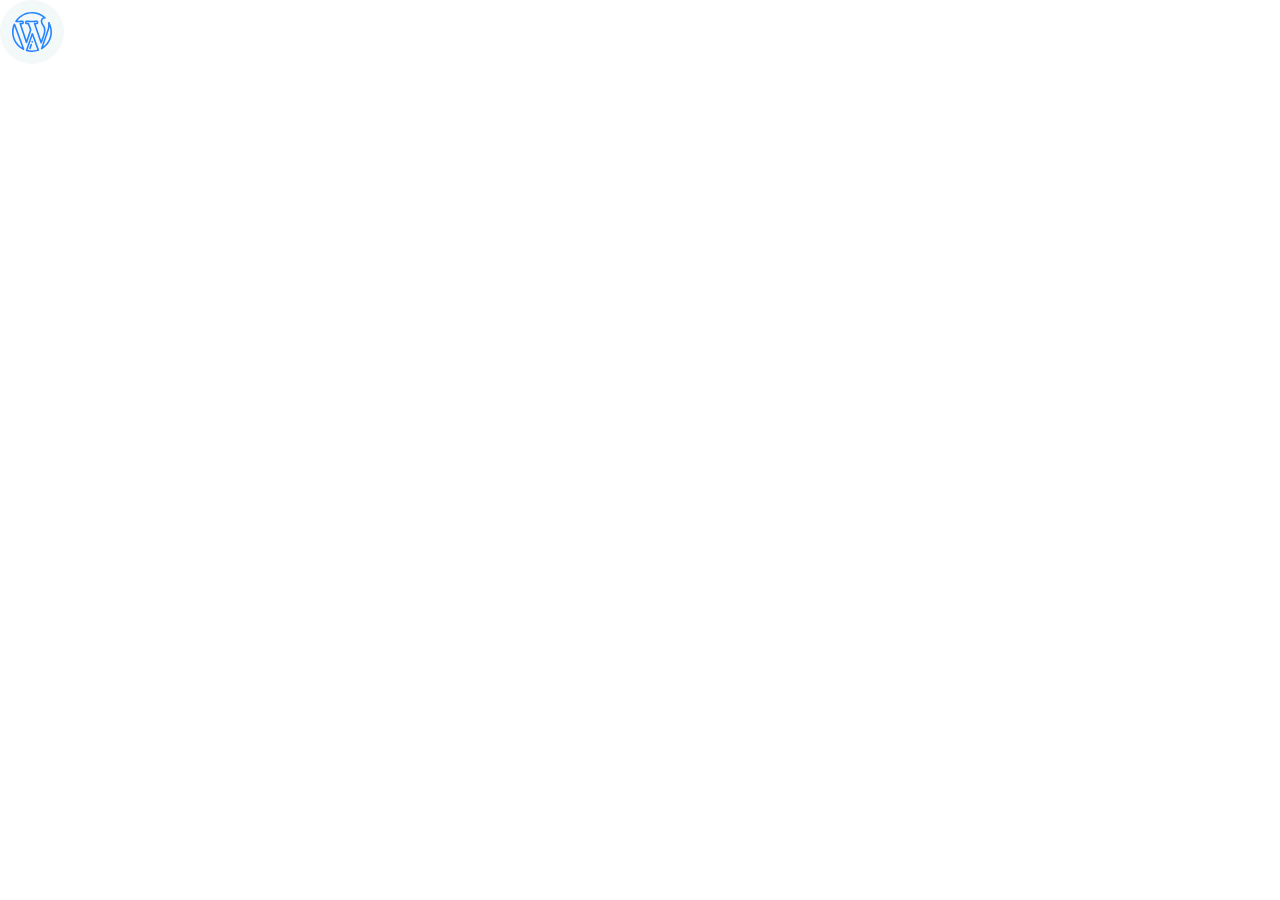
==== index.html @ c1cd90da "Build the icon sprit" ====
<!DOCTYPE html>
<html lang="en">
<head>
    <meta charset="UTF-8">
    <meta http-equiv="X-UA-Compatible" content="IE=edge">
    <meta name="viewport" content="width=device-width, initial-scale=1.0">
    <link rel="preconnect" href="https://fonts.googleapis.com">
    <link rel="preconnect" href="https://fonts.gstatic.com" crossorigin>
    <link href="https://fonts.googleapis.com/css2?family=Inter:wght@400;600;700&display=swap" rel="stylesheet">
    <link rel="stylesheet" href="CSS/normalize.css">
    <link rel="stylesheet" href="CSS/styles.css">
    <title>Document</title>
</head>
<body>
    <span class="icon-container">
        <svg class="icon icon--primary">
            <Use xlink:href="images/sprite.svg#wordpress"></Use>
        </svg>
    </span>
</body>
</html>
---- CSS/styles.css ----
:root {
    --color-primary: #2584ff;
    --color-secondary: #00d9ff;
    --color-accent: #ff3400;
    --color-headings: #1b0760;
    --color-body: #918ca4;
}

/* Typography */

html{
    font-size: 62.5%;
}

body{
    font-family: inter, Arial, Helvetica, sans-serif;
    color: var(--color-body);
    font-size: 2.4rem;
    line-height: 1.5;
}

h1, h2, h3{
    color: var(--color-headings);
    margin-bottom: 1rem;
}

h1{
    font-size: 7rem;
}

h2{
    font-size: 4rem;
}

h3{
    font-size: 3rem;
}

p{
    margin-top: 0;
}

@media screen and (min-width: 1024px) {
    body{
        font-size: 1.8rem;
    }

    h1{
        font-size: 8rem;
    }

    h2{
        font-size: 4rem;
    }

    h3{
        font-size: 2.4rem;
    }
}

/* Links */

a{
    text-decoration: none;
}

.link-arrow{
    color: var(--color-accent);
    text-transform: uppercase;
    font-size: 2rem;
    font-weight: bold;
}

.link-arrow::after{
    content: "-->";
    margin-left: 5px;
    transition: margin 0.15s;
}

.link-arrow:hover::after{
    margin-left: 10px;
}

@media screen and (min-width: 1024px){
    .link-arrow{
        font-size: 1.5rem;
    }
}

/* Badges */

.badge{
    border-radius: 20px;
    font-size: 2rem;
    font-weight: 600;
    padding: 0.5rem 2rem;
    white-space: nowrap;
}

.badge--primary{
    background: var(--color-primary);
    color: #fff;
}

.badge--secondary{
    background: var(--color-secondary);
    color: #fff;
}

.badge--small{
    font-size: 1.6rem;
}

@media screen and (min-width: 1024px){
    .badge{
        font-size: 1.5rem;
    }

    .badge--small{
        font-size: 1.2rem;
    }
}

/* Lists */

.list{
    list-style: none;
    padding-left: 0;
    color: var(--color-headings);
}

.list--inline .list__item{
    display: inline-block;
    margin-right: 2rem;
}

.list--tick{
    list-style-image: url(../images/tick.svg);
    padding-left: 3rem;
}

.list--tick .list__item{
    padding-left: 0.5rem;
    margin-bottom: 1rem;
}

@media screen and (min-width: 1024px){
    .list--tick .list__item{
        padding-left: 0;
    }
}

/* icons */

.icon{
    width: 40px;
    height: 40px;
}

.icon--primary{
    fill: var(--color-primary);
}

.icon-container{
    background: #f3f8f9;
    width: 64px;
    height: 64px;
    border-radius: 100%;
    display: inline-flex;
    justify-content: center;
    align-items: center;
}
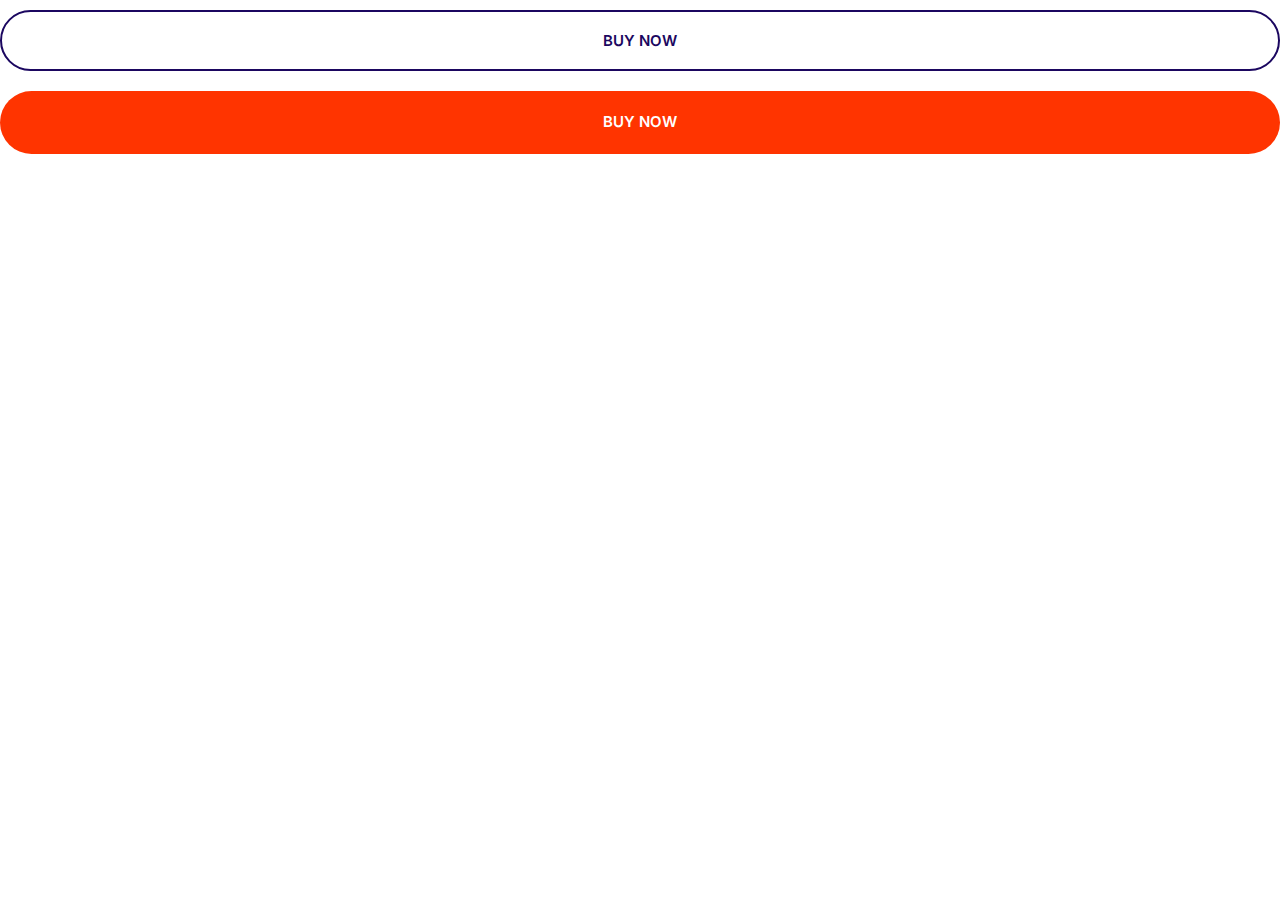
==== commit 16bd9897: "Made the buttons" ====
--- a/index.html
+++ b/index.html
@@ -12,10 +12,7 @@
     <title>Document</title>
 </head>
 <body>
-    <span class="icon-container">
-        <svg class="icon icon--primary">
-            <Use xlink:href="images/sprite.svg#wordpress"></Use>
-        </svg>
-    </span>
+    <button class="btn btn--outline btn--block">Buy Now</button>
+    <a href="#" class="btn btn--accent btn--block">Buy Now</a>
 </body>
 </html>--- a/CSS/styles.css
+++ b/CSS/styles.css
@@ -4,6 +4,12 @@
     --color-accent: #ff3400;
     --color-headings: #1b0760;
     --color-body: #918ca4;
+}
+
+*,
+*::after,
+*::before{
+    box-sizing: border-box;
 }
 
 /* Typography */
@@ -169,4 +175,68 @@
     display: inline-flex;
     justify-content: center;
     align-items: center;
+}
+
+/* buttons */
+
+.btn{
+    border-radius: 40px;
+    border: 0;
+    cursor: pointer;
+    font-size: 1.8rem;
+    font-weight: 600;
+    margin: 1rem 0;
+    padding: 2rem 3rem;
+    text-align: center;
+    text-transform: uppercase;
+    white-space: nowrap;
+}
+
+.btn--primary{
+    background: var(--color-primary);
+    color: #fff;
+}
+
+.btn--primary:hover{
+    background: #4797ff;
+}
+
+.btn--secondary{
+    background: var(--color-secondary);
+    color: #fff;
+}
+
+.btn--secondary:hover{
+    background: #30e0ff;
+}
+
+.btn--accent{
+    background: var(--color-accent);
+    color: #fff;
+}
+
+.btn--accent:hover{
+    background: #ff5023;
+}
+
+.btn--block{
+    width: 100%;
+    display: inline-block;
+}
+
+.btn--outline{
+    background: #fff;
+    color: var(--color-headings);
+    border: 2px solid var(--color-headings);
+}
+
+.btn--outline:hover{
+    background: var(--color-headings);
+    color: #fff;
+}
+
+@media screen and (min-width: 1024px){
+    .btn{
+        font-size: 1.5rem;
+    }
 }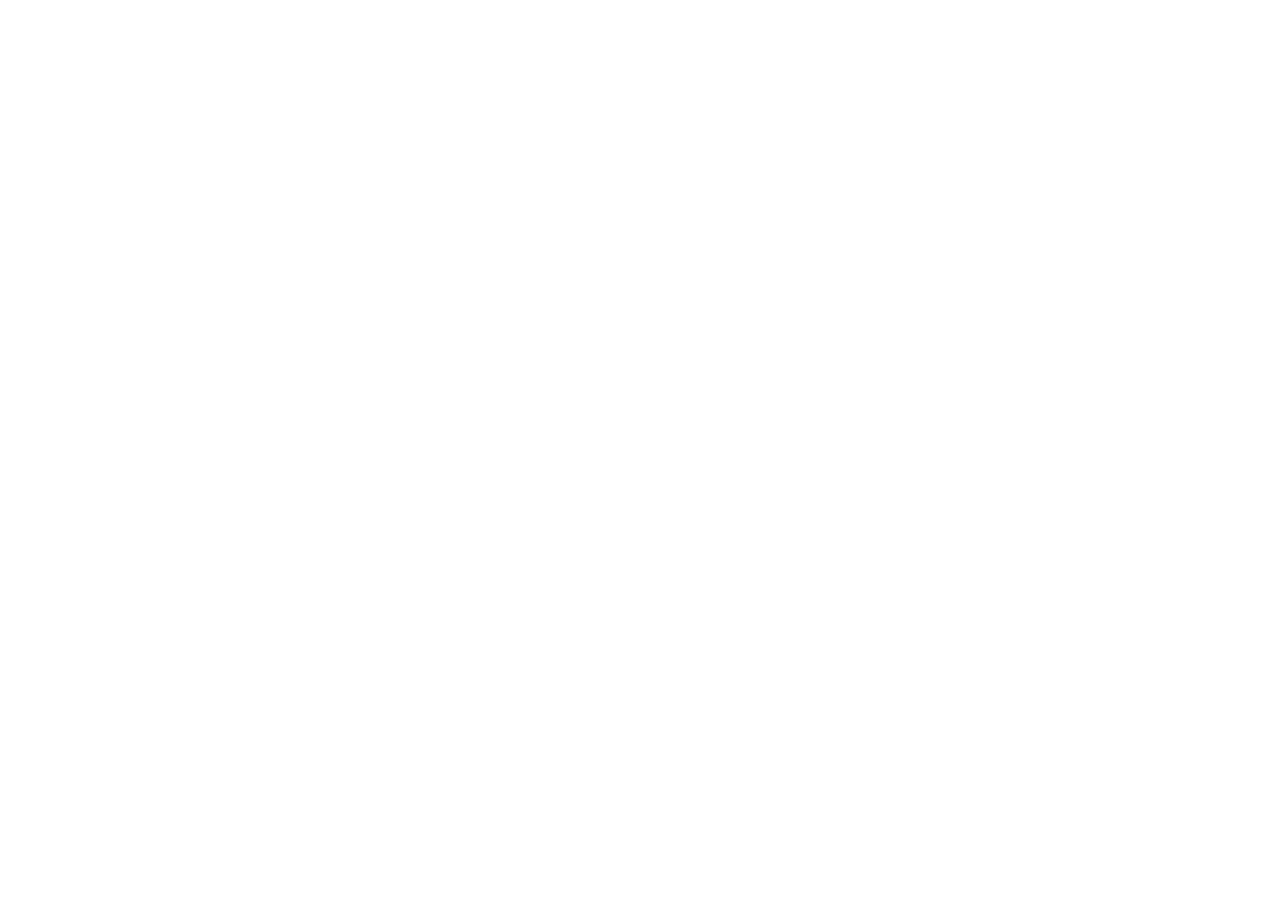
==== commit 93fb5dd7: "Made the buttons 1.1" ====
--- a/index.html
+++ b/index.html
@@ -12,7 +12,5 @@
     <title>Document</title>
 </head>
 <body>
-    <button class="btn btn--outline btn--block">Buy Now</button>
-    <a href="#" class="btn btn--accent btn--block">Buy Now</a>
 </body>
 </html>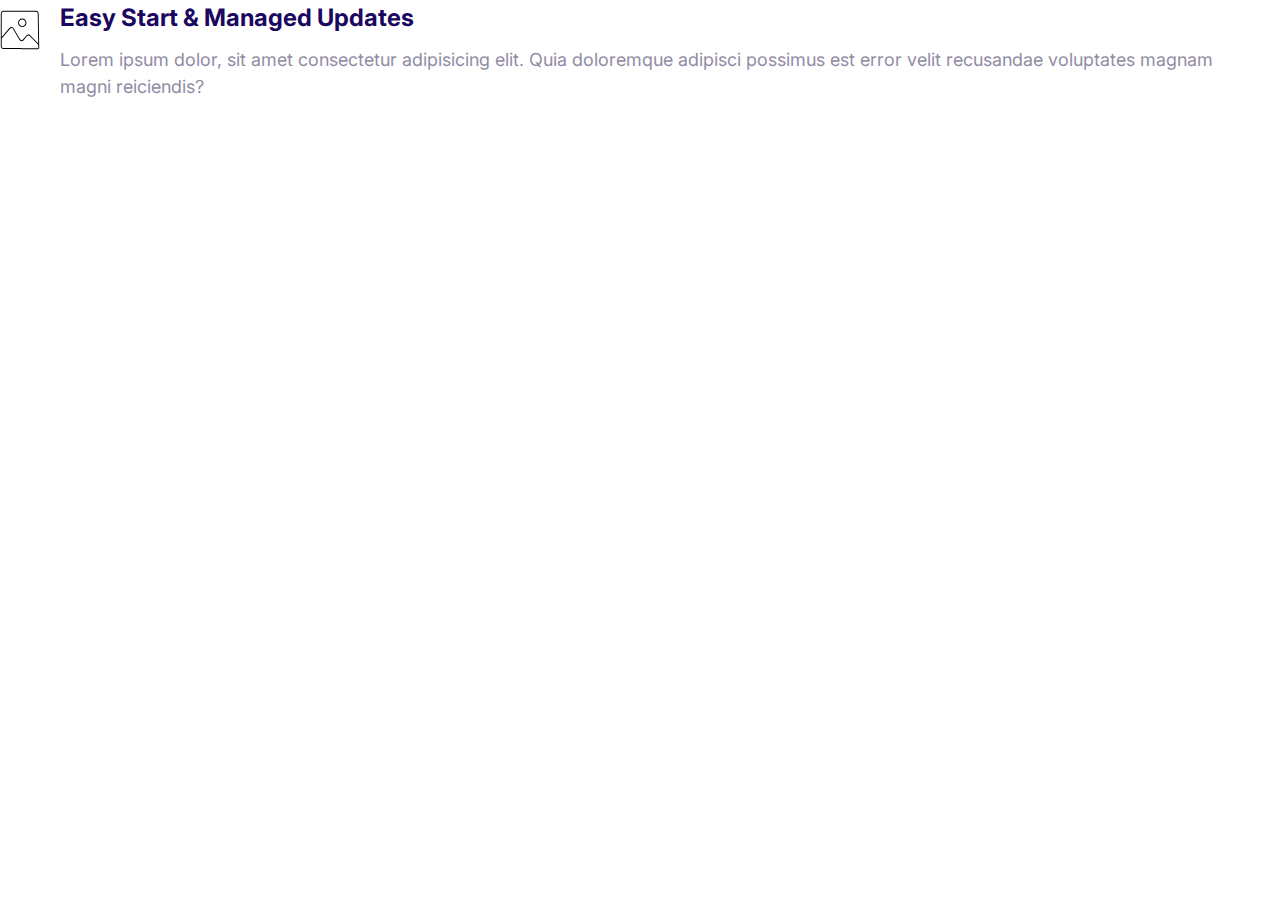
==== commit a5f15c47: "Build media object" ====
--- a/index.html
+++ b/index.html
@@ -12,5 +12,16 @@
     <title>Document</title>
 </head>
 <body>
+    <div class="media">
+            <div class="media__image">
+                <svg class="icon icon--primary">
+                    <Use xlink:href="images/sprite.svg#snap"></Use>
+                </svg>
+            </div>
+        <div class="media__body">
+            <h3 class="media__title">Easy Start & Managed Updates</h3>
+            <p>Lorem ipsum dolor, sit amet consectetur adipisicing elit. Quia doloremque adipisci possimus est error velit recusandae voluptates magnam magni reiciendis?</p>
+        </div>
+    </div>
 </body>
 </html>--- a/CSS/styles.css
+++ b/CSS/styles.css
@@ -4,6 +4,8 @@
     --color-accent: #ff3400;
     --color-headings: #1b0760;
     --color-body: #918ca4;
+    --color-border: #ccc;
+    --border-radius: 30px;
 }
 
 *,
@@ -115,6 +117,7 @@
 
 .badge--small{
     font-size: 1.6rem;
+    padding: 0.5rem 1.5rem;
 }
 
 @media screen and (min-width: 1024px){
@@ -239,4 +242,150 @@
     .btn{
         font-size: 1.5rem;
     }
+}
+
+/* inputs */
+
+.input{
+    border-radius: var(--border-radius);
+    border: 1px solid var(--color-border);
+    color: var(--color-headings);
+    font-size: 2rem;
+    outline: 0;
+    padding: 1.5rem 3.5rem;
+}
+
+::placeholder{
+    color: #cdcbd7;
+}
+
+.input-group{
+    border: 1px solid var(--color-border);
+    border-radius: var(--border-radius);
+    display: flex;
+}
+
+.input-group .input{
+    border: none;
+    flex-grow: 1;
+    padding: 1.5rem 1rem;
+}
+
+.input-group .btn{
+    margin: 4px;
+}
+
+@media screen and (min-width: 1024px){
+    .input{
+        font-size: 1.5rem;
+    }
+}
+
+/* cards */
+.card{
+    border-radius: 7px;
+    box-shadow: 0 0 20px 10px #f3f3f3;
+    overflow: hidden;
+}
+
+.card__header,
+.card__body{
+    padding: 2rem 3rem;
+}
+
+.card--primary .card__header{
+    background: var(--color-primary);
+    color: #fff;
+}
+
+.card--secondary .card__header{
+    background: var(--color-secondary);
+    color: #fff;
+}
+
+.card--secondary .badge--secondary{
+    background: #02cdf1;
+}
+
+/* plans */
+.plan{
+    margin: 1rem;
+}
+
+.plan__name{
+    color: #fff;
+    margin: 0;
+    font-weight: 500;
+    font-size: 2.4rem;
+}
+
+.plan__price{
+    font-size: 6rem;
+}
+
+.plan__billing-cycle{
+    font-weight: 300;
+    font-size: 2.4rem;
+    opacity: .8;
+    margin-right: 1rem;
+}
+
+.plan__discription{
+    font-size: 2rem;
+    font-weight: 300;
+    letter-spacing: 1px;
+    display: block;
+}
+
+.plan .list__item{
+    margin-bottom: 2rem;
+}
+
+.plan--popular .card__header{
+    position: relative;
+}
+
+.plan--popular .card__header::before{
+    content: url(../images/popular.svg);
+    width: 40px;
+    display: inline-block;
+    position: absolute;
+    top: -6px;
+    right: 5%;
+}
+
+@media screen and (min-width: 1024px){
+    .plan__name{
+        font-size: 1.4rem;
+    }
+
+    .plan__price{
+        font-size: 5rem;
+    }
+
+    .plan__billing-cycle{
+        font-size: 1.6rem;
+    }
+
+    .plan__discription{
+        font-size: 1.7rem;
+    }
+}
+
+/* Media */
+
+.media{
+    display: flex;
+}
+
+.media__image{
+    margin-top: 1rem;
+}
+
+.media__title{
+    margin-top: 0;
+}
+
+.media__body{
+    margin: 0 2rem;
 }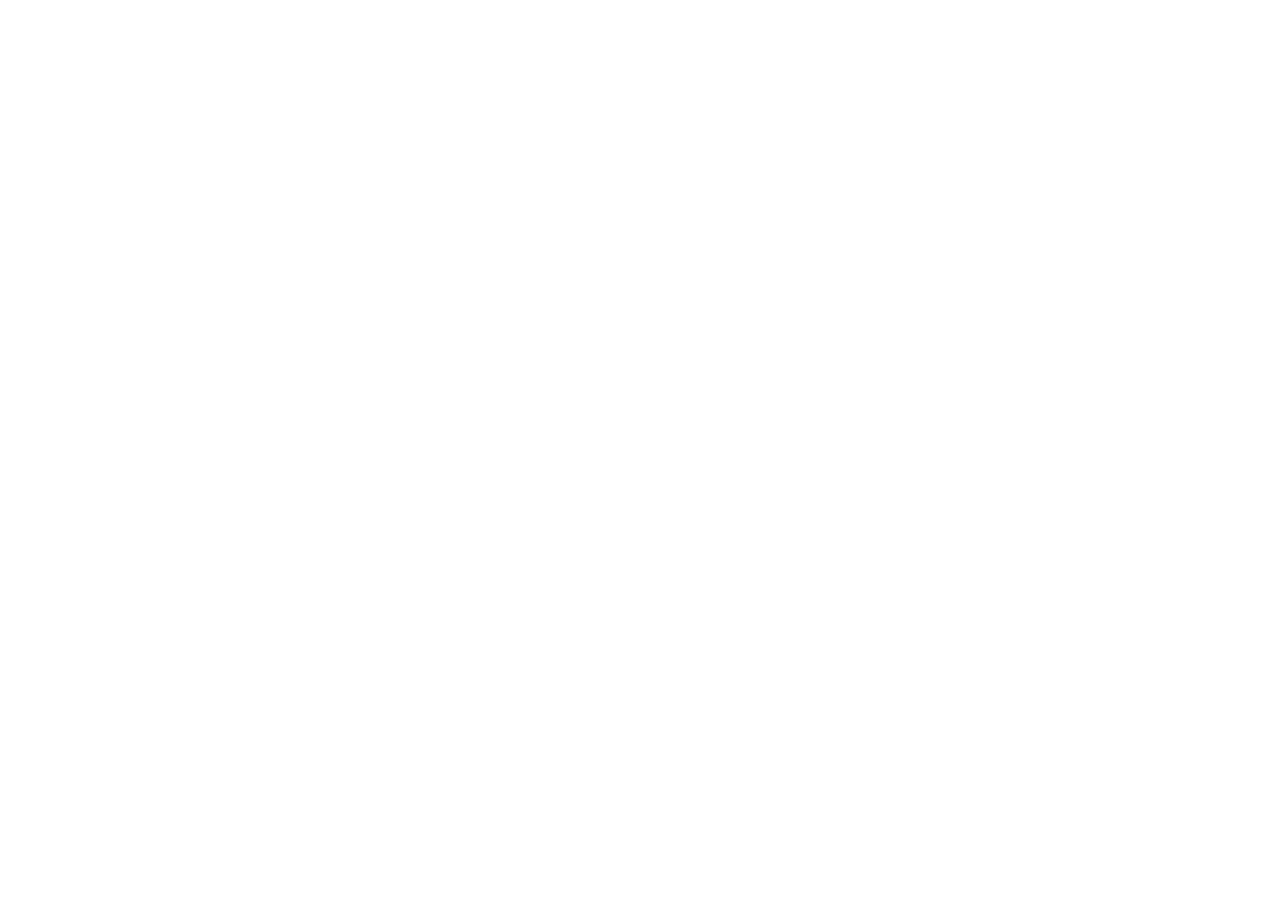
==== commit 4633d335: "Build quote" ====
--- a/index.html
+++ b/index.html
@@ -12,16 +12,5 @@
     <title>Document</title>
 </head>
 <body>
-    <div class="media">
-            <div class="media__image">
-                <svg class="icon icon--primary">
-                    <Use xlink:href="images/sprite.svg#snap"></Use>
-                </svg>
-            </div>
-        <div class="media__body">
-            <h3 class="media__title">Easy Start & Managed Updates</h3>
-            <p>Lorem ipsum dolor, sit amet consectetur adipisicing elit. Quia doloremque adipisci possimus est error velit recusandae voluptates magnam magni reiciendis?</p>
-        </div>
-    </div>
 </body>
 </html>--- a/CSS/styles.css
+++ b/CSS/styles.css
@@ -4,6 +4,7 @@
     --color-accent: #ff3400;
     --color-headings: #1b0760;
     --color-body: #918ca4;
+    --color-body-darker: #5c5577;
     --color-border: #ccc;
     --border-radius: 30px;
 }
@@ -388,4 +389,53 @@
 
 .media__body{
     margin: 0 2rem;
+}
+
+/* Quotes */
+.quote{
+    font-size: 3rem;
+    font-style: italic;
+    color: var(--color-body-darker);
+    line-height: 1.3;
+}
+
+.quote__text::before{
+    content: open-quote;
+}
+
+.quote__text::after{
+    content: close-quote;
+}
+
+.quote__author{
+    font-size: 3rem;
+    font-weight: 600;
+    font-style: normal;
+    margin-bottom: 0;
+}
+
+.quote__organisation{
+    color: var(--color-headings);
+    font-style: normal;
+    opacity: .4;
+    font-size: 2rem;
+}
+
+.quote__line{
+    position: relative;
+    bottom: 10px;
+}
+
+@media screen and (min-width: 1024px){
+    .quote{
+        font-size: 2.4rem;
+    }
+
+    .quote__author{
+        font-size: 2.4rem;
+    }
+
+    .quote__organisation{
+        font-size: 1.6rem;
+    }
 }